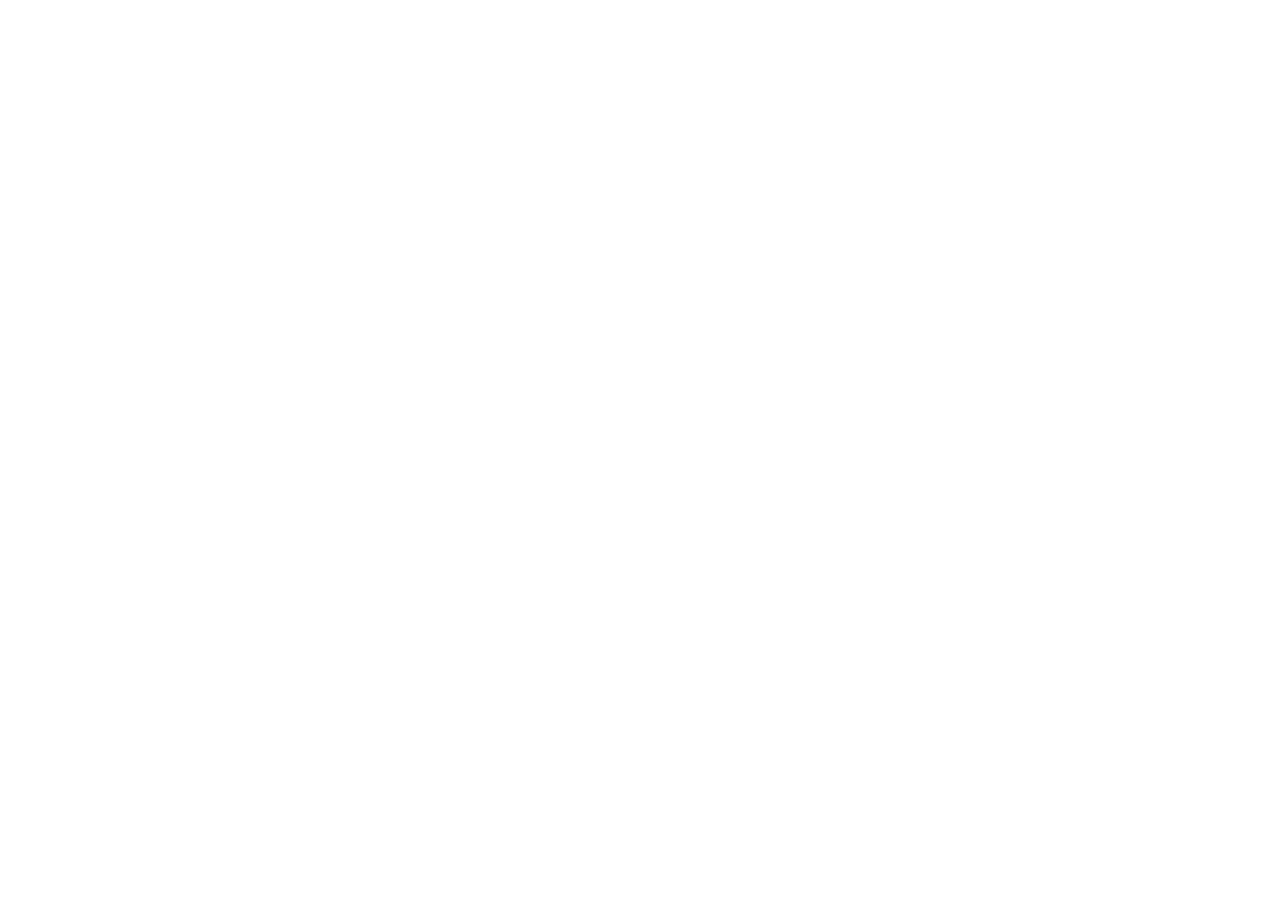
==== index.html @ ad558d78 "code : initial submittion" ====
<html>
<div id="chartContainer">
  <script src="https://d3js.org/d3.v4.min.js"></script>
  <script src="http://dimplejs.org/dist/dimple.v2.3.0.min.js"></script>
  <script type="text/javascript">
    // First create the main bar chart to display the data
    var svg = dimple.newSvg("#chartContainer", 800, 400);
    // titanic-demographic.csv is a preprocessed version of the original titani-data.csv
    // Preprocessing was done, and could be reproduce, with data/preprocessing_titanic.py
    d3.csv("data/titanic-demographic.csv", function (data) {
      var myChart = new dimple.chart(svg, data);
      myChart.setBounds(65, 45, 505, 315)
      var x = myChart.addCategoryAxis("x", ["Passenger_Class", "Demographic"]);
      x.addOrderRule("Passenger_Class");
      var y = myChart.addMeasureAxis("y", "Number_passengers");
      var s = myChart.addSeries("Status", dimple.plot.bar);
      // Default colors scheme were inverted so I assigned the expected colors using assignColor function
      myChart.assignColor("survived", "CornflowerBlue", "Black", 0.5);
      myChart.assignColor("non_survived", "Crimson", "Black", 0.5);
      // Add the Status based legend at te right of the chart
      myChart.addLegend(200, 10, 380, 20, "right");

    
    // Now I will filter the data with demographic information to create indicator chart
    data = dimple.filterData(data, "Demographic", [
      "male", "female", "couples", "children"]);
    // Create the indicator chart on the right of the main chart
    var indicator = new dimple.chart(svg, data);
    // Pick blue as the default and orange for the selected categorical demographic
    var defaultColor = indicator.defaultColors[0];
    var indicatorColor = indicator.defaultColors[2];
    // The frame duration for the animation in milliseconds
    var frame = 2000;
    var firstTick = true;
    // Place the indicator bar chart to the right
    indicator.setBounds(600, 60, 75, 150);
    // Add demographics along the y axis
    var y = indicator.addCategoryAxis("y", "Demographic");
    y.addOrderRule("Demographic");
    // Use Passenger Class along the x Axis
    var x = indicator.addMeasureAxis("x", "Passenger_Class");
    x.hidden = true;
    // Add the bars to the indicator and add event handlers
    var s = indicator.addSeries(null, dimple.plot.bar);
    s.addEventHandler("click", onClick);
    
    // Draw the side chart
    indicator.draw();
    // Remove the title from the y axis
    y.titleShape.remove();
    // Remove the lines from the y axis
    y.shapes.selectAll("line,path").remove();
    
    // Move the y axis text inside the plot area
    y.shapes.selectAll("text")
      .style("text-anchor", "start")
      .style("font-size", "11px")
      .style("color", "Black")
      .attr("transform", "translate(18, 0.5)");
    // This block simply adds the legend title. 
    svg.selectAll("title_text")
        .data(["*Titanic Demographics*",
                "Click bar to select",
                "and pause. Click again",
                "to resume animation"])
        .enter()
        .append("text")
        .attr("x", 600)
        .attr("y", function (d, i) { return 15 + i * 12; })
        .style("font-family", "sans-serif")
        .style("font-size", "11px")
        .style("color", "Black")
        .style("font-weight", "bold")
        .text(function (d) { return d; });
    
    // Manually set the bar colors
    s.shapes
      .attr("rx", 10)
      .attr("ry", 10)
      .style("fill", function (d) { return (d.y === 'male' ? indicatorColor.fill : defaultColor.fill) })
      .style("stroke", function (d) { return (d.y === 'male' ? indicatorColor.stroke : defaultColor.stroke) })
      .style("opacity", 0.4);
    
    // Add a storyboard to the main chart and set the tick event
    // Following dimplejs.org advanced example :
    // http://dimplejs.org/advanced_examples_viewer.html?id=advanced_storyboard_control
    var story = myChart.setStoryboard("Demographic", onTick);
      // Change the frame duration
      story.frameDuration = frame;
      // Order the storyboard by demographic
      story.addOrderRule("Demographic");
    // Draw the main chart
    myChart.draw();
    // Orphan the legends as they are consistent but by default they
    // will refresh on tick
    myChart.legends = [];
    // Remove the storyboard label because the chart will indicate the
    // current month instead of the label
    story.storyLabel.remove();
    // On click of the side chart
    function onClick(e) {
    // Pause the animation
      story.pauseAnimation();
      // If it is already selected resume the animation
      // otherwise pause and move to the selected month
      if (e.yValue === story.getFrameValue()) {
          story.startAnimation();
      } else {
          story.goToFrame(e.yValue);
          story.pauseAnimation();
      }
    }
    // On tick of the main charts storyboard
    function onTick(e) {
      if (!firstTick) {
      // Color all shapes the same
      s.shapes
          .transition()
          .duration(frame / 2)
          .style("fill", function (d) { return (d.y === e ? indicatorColor.fill : defaultColor.fill) })
          .style("stroke", function (d) { return (d.y === e ? indicatorColor.stroke : defaultColor.stroke) });
      }
      firstTick = false;
    }
    });
  </script>
</div>
</html>
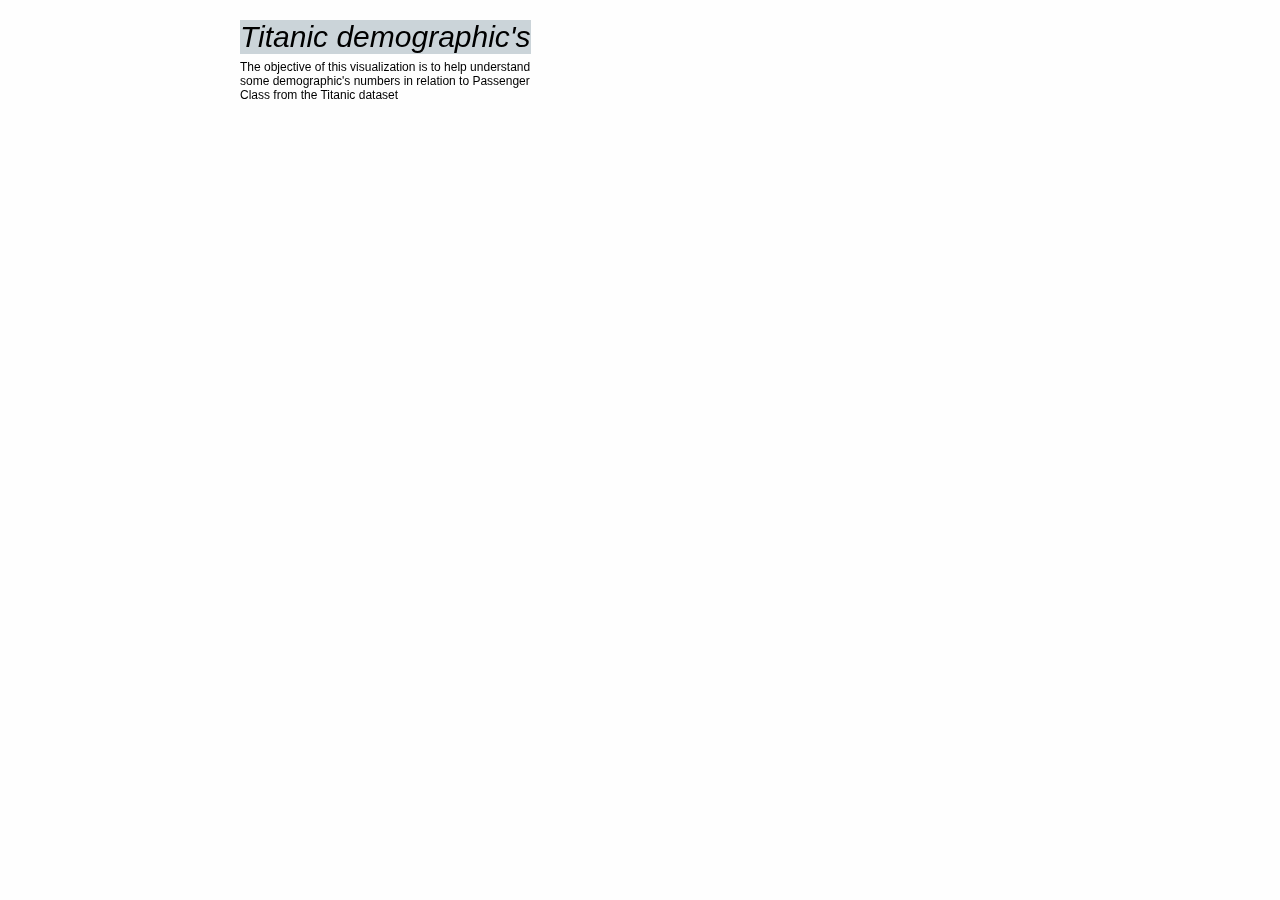
==== commit 399ce984: "code : updated index.html rev 3 -see README.md-" ====
--- a/index.html
+++ b/index.html
@@ -1,128 +1,34 @@
+<!DOCTYPE html>
 <html>
-<div id="chartContainer">
-  <script src="https://d3js.org/d3.v4.min.js"></script>
-  <script src="http://dimplejs.org/dist/dimple.v2.3.0.min.js"></script>
-  <script type="text/javascript">
-    // First create the main bar chart to display the data
-    var svg = dimple.newSvg("#chartContainer", 800, 400);
-    // titanic-demographic.csv is a preprocessed version of the original titani-data.csv
-    // Preprocessing was done, and could be reproduce, with data/preprocessing_titanic.py
-    d3.csv("data/titanic-demographic.csv", function (data) {
-      var myChart = new dimple.chart(svg, data);
-      myChart.setBounds(65, 45, 505, 315)
-      var x = myChart.addCategoryAxis("x", ["Passenger_Class", "Demographic"]);
-      x.addOrderRule("Passenger_Class");
-      var y = myChart.addMeasureAxis("y", "Number_passengers");
-      var s = myChart.addSeries("Status", dimple.plot.bar);
-      // Default colors scheme were inverted so I assigned the expected colors using assignColor function
-      myChart.assignColor("survived", "CornflowerBlue", "Black", 0.5);
-      myChart.assignColor("non_survived", "Crimson", "Black", 0.5);
-      // Add the Status based legend at te right of the chart
-      myChart.addLegend(200, 10, 380, 20, "right");
+<head>
+	
+	<meta charset="utf-8">
+	<title>Titanic Visualization version 3</title>
+	<!-- This is version 3 of the Titanic visualization. It is a complete
+	redesign of the static part. The javascript code deom version 2
+	-index2.html- will remain almost unchanged. In this new redesign
+	index.html will contain the visualization holders title, info and 
+	the chart container itself. It will import CSS from a file and also
+	javascript and simple libraries and code-->
+	
+	<link rel="stylesheet" href="css/style.css" media="screen" />
 
-    
-    // Now I will filter the data with demographic information to create indicator chart
-    data = dimple.filterData(data, "Demographic", [
-      "male", "female", "couples", "children"]);
-    // Create the indicator chart on the right of the main chart
-    var indicator = new dimple.chart(svg, data);
-    // Pick blue as the default and orange for the selected categorical demographic
-    var defaultColor = indicator.defaultColors[0];
-    var indicatorColor = indicator.defaultColors[2];
-    // The frame duration for the animation in milliseconds
-    var frame = 2000;
-    var firstTick = true;
-    // Place the indicator bar chart to the right
-    indicator.setBounds(600, 60, 75, 150);
-    // Add demographics along the y axis
-    var y = indicator.addCategoryAxis("y", "Demographic");
-    y.addOrderRule("Demographic");
-    // Use Passenger Class along the x Axis
-    var x = indicator.addMeasureAxis("x", "Passenger_Class");
-    x.hidden = true;
-    // Add the bars to the indicator and add event handlers
-    var s = indicator.addSeries(null, dimple.plot.bar);
-    s.addEventHandler("click", onClick);
-    
-    // Draw the side chart
-    indicator.draw();
-    // Remove the title from the y axis
-    y.titleShape.remove();
-    // Remove the lines from the y axis
-    y.shapes.selectAll("line,path").remove();
-    
-    // Move the y axis text inside the plot area
-    y.shapes.selectAll("text")
-      .style("text-anchor", "start")
-      .style("font-size", "11px")
-      .style("color", "Black")
-      .attr("transform", "translate(18, 0.5)");
-    // This block simply adds the legend title. 
-    svg.selectAll("title_text")
-        .data(["*Titanic Demographics*",
-                "Click bar to select",
-                "and pause. Click again",
-                "to resume animation"])
-        .enter()
-        .append("text")
-        .attr("x", 600)
-        .attr("y", function (d, i) { return 15 + i * 12; })
-        .style("font-family", "sans-serif")
-        .style("font-size", "11px")
-        .style("color", "Black")
-        .style("font-weight", "bold")
-        .text(function (d) { return d; });
-    
-    // Manually set the bar colors
-    s.shapes
-      .attr("rx", 10)
-      .attr("ry", 10)
-      .style("fill", function (d) { return (d.y === 'male' ? indicatorColor.fill : defaultColor.fill) })
-      .style("stroke", function (d) { return (d.y === 'male' ? indicatorColor.stroke : defaultColor.stroke) })
-      .style("opacity", 0.4);
-    
-    // Add a storyboard to the main chart and set the tick event
-    // Following dimplejs.org advanced example :
-    // http://dimplejs.org/advanced_examples_viewer.html?id=advanced_storyboard_control
-    var story = myChart.setStoryboard("Demographic", onTick);
-      // Change the frame duration
-      story.frameDuration = frame;
-      // Order the storyboard by demographic
-      story.addOrderRule("Demographic");
-    // Draw the main chart
-    myChart.draw();
-    // Orphan the legends as they are consistent but by default they
-    // will refresh on tick
-    myChart.legends = [];
-    // Remove the storyboard label because the chart will indicate the
-    // current month instead of the label
-    story.storyLabel.remove();
-    // On click of the side chart
-    function onClick(e) {
-    // Pause the animation
-      story.pauseAnimation();
-      // If it is already selected resume the animation
-      // otherwise pause and move to the selected month
-      if (e.yValue === story.getFrameValue()) {
-          story.startAnimation();
-      } else {
-          story.goToFrame(e.yValue);
-          story.pauseAnimation();
-      }
-    }
-    // On tick of the main charts storyboard
-    function onTick(e) {
-      if (!firstTick) {
-      // Color all shapes the same
-      s.shapes
-          .transition()
-          .duration(frame / 2)
-          .style("fill", function (d) { return (d.y === e ? indicatorColor.fill : defaultColor.fill) })
-          .style("stroke", function (d) { return (d.y === e ? indicatorColor.stroke : defaultColor.stroke) });
-      }
-      firstTick = false;
-    }
-    });
-  </script>
-</div>
+</head>
+<body>
+	
+	<div id="title">Titanic demographic's</div>
+	<div id="info">The objective of this visualization
+				   is to help understand some demographic's
+				   numbers in relation to Passenger Class
+				   from the Titanic dataset</div>
+	
+	<div id="chartContainer"></div>
+
+	<!-- Lets import libraries and external code-->
+	<script src="https://d3js.org/d3.v4.min.js"></script>
+	<script src="http://dimplejs.org/dist/dimple.v2.3.0.min.js"></script>
+	<!--Main dimple.js and js code here-->
+	<script src="js/titanic_viz.js"></script>
+
+</body>
 </html>
--- a/css/style.css
+++ b/css/style.css
@@ -0,0 +1,38 @@
+body {
+	font-family: "Helvetica Neue", Helvetica, Arial, sans-serif;
+	background: #fefefe;
+	width: 800px;
+	margin: 0 auto;
+}
+
+a:link {
+	color: royalblue;
+	text-decoration: none;
+}
+
+a:hover {
+	text-decoration: underline;
+}
+
+#title {
+	position: fixed;
+	font-size: 30px;
+	font-weight: 100;
+	font-style: italic;
+	top: 20px;
+	background-color: #607d8b52;
+}
+
+#info {
+	position: fixed;
+	font-size: 12px;
+	top: 60px;
+	width: 300px;
+	text-align: left;
+}
+
+#chartContainer {
+	position: absolute;
+	top: 90px;
+	width: 800px; 
+}